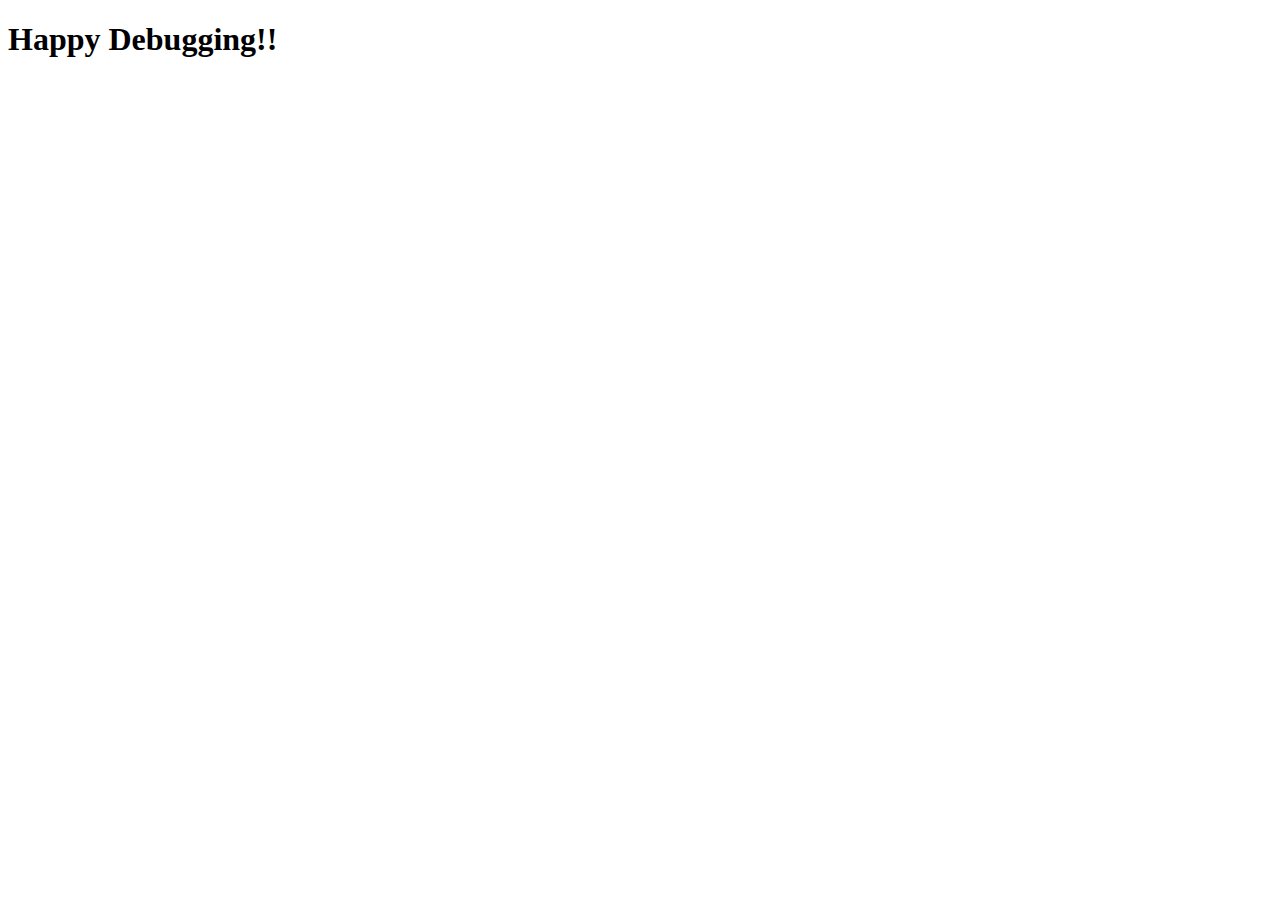
==== index.html @ cb94e706 "Debugged the file" ====
<!DOCTYPE html>
<html lang="en">
<head>
    <meta charset="UTF-8">
    <meta name="viewport" content="width=device-width, initial-scale=1.0">
    <title>JS-Debugging</title>
</head>
<body>
    <h1>Happy Debugging!!</h1>
    
    <script src="app.js"></script>
</body>
</html>
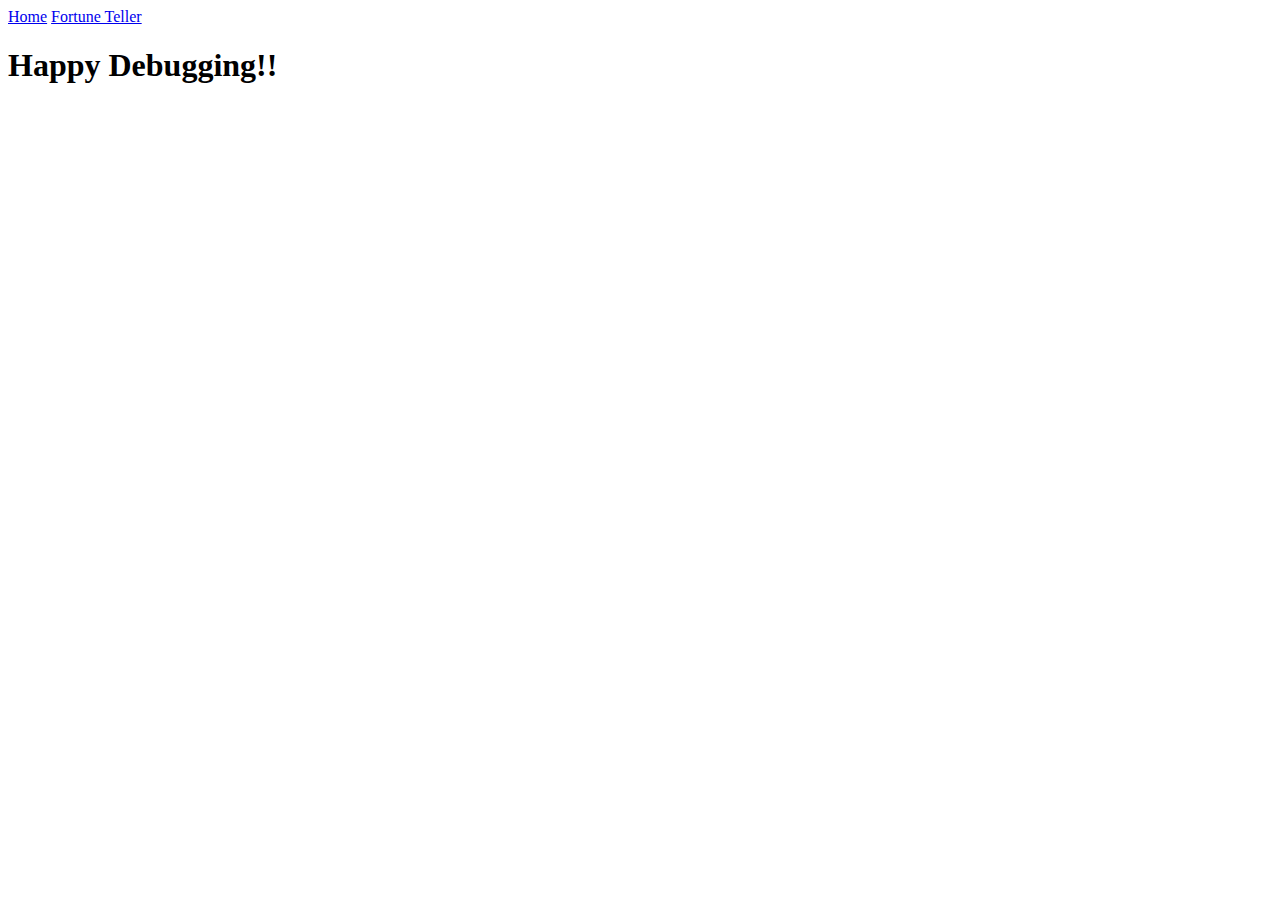
==== commit 303870c5: "added text" ====
--- a/index.html
+++ b/index.html
@@ -6,6 +6,12 @@
     <title>JS-Debugging</title>
 </head>
 <body>
+
+    <nav>
+        <a href="index.html">Home</a>
+        <a href="fortune.html">Fortune Teller</a>
+    </nav>
+
     <h1>Happy Debugging!!</h1>
     
     <script src="app.js"></script>
